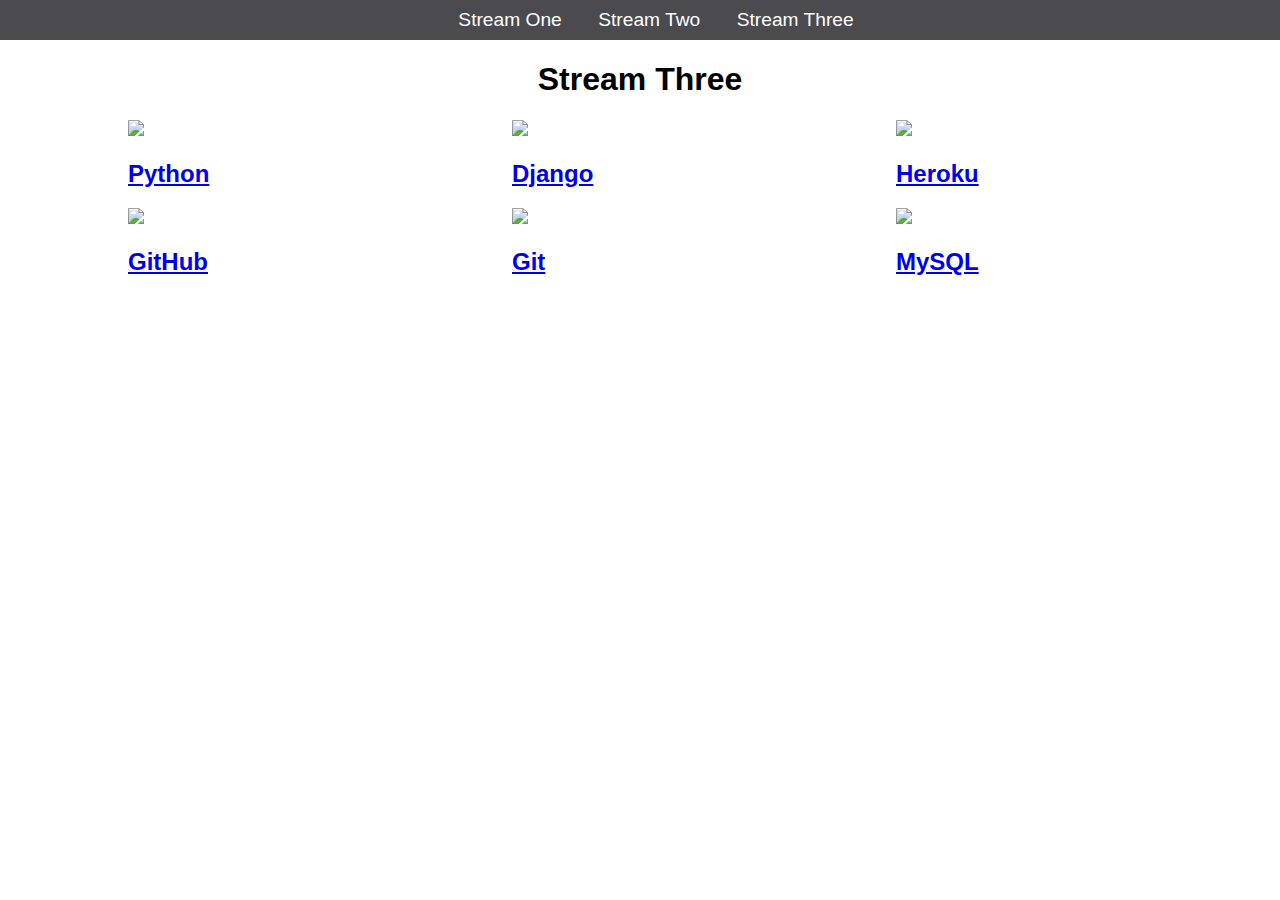
==== stream-three.html @ a31cf565 "Initial commit" ====
<!DOCTYPE html>
<html>
	<head>
		<title> Hello World </title>
    	<link rel="stylesheet" href="CSS/style.css" type="text/css" />
	</head>
	
	<body>
		<nav> 
			<ul>
				<li> <a href="stream-one.html"> Stream One </a></li>
				<li> <a href="stream-two.html"> Stream Two </a></li>
				<li> <a href="stream-three.html"> Stream Three </a></li>
			</ul>
		</nav>
		<h1> Stream Three </h1>
		    <div class="card">
		        <a href="https://en.wikipedia.org/wiki/Python_(programming_language)">
		            <img src="https://www.python.org/static/community_logos/python-logo-master-v3-TM.png" />
		            <h2>Python</h2>
		        </a>
		    </div>
		     <div class="card">
		        <a href="https://en.wikipedia.org/wiki/Django_(web_framework)">
		            <img src="https://files.realpython.com/media/django-channels-logo.51138674da28.png" />
		            <h2>Django</h2>
		        </a>
		    </div>
		    <div class="card">
		        <a href="https://en.wikipedia.org/wiki/Heroku">
		            <img src="https://dropboxdeveloperblog.files.wordpress.com/2014/11/heroku-logotype-vertical-purple1.png?w=180" />
		            <h2>Heroku</h2>
		        </a>
		    </div>
		    		    			<div class="card">
				<a href="https://en.wikipedia.org/wiki/GitHub">
					<img src="https://avatars0.githubusercontent.com/u/9919?s=280&v=4" />
					<h2>GitHub</h2>
				</a>
			</div>
			<div class="card">
				<a href="https://en.wikipedia.org/wiki/Git">
					<img src="https://cdn-images-1.medium.com/max/1600/1*QoR3rxWIbnf5wmF_IuAHqQ.png" />
					<h2>Git</h2>
				</a>
			</div>
					    <div class="card">
		        <a href="https://en.wikipedia.org/wiki/MySQL">
		            <img src="https://upload.wikimedia.org/wikipedia/en/thumb/6/62/MySQL.svg/1200px-MySQL.svg.png" />
		            <h2>MySQL</h2>
		        </a>
		    </div>
	</body>
</html>
---- CSS/style.css ----
body {
    margin: 0;
    padding: 0;
    font-family: 'Oswald', sans-serif;
}

nav ul {
    list-style: none;
    background-color: #4a4a4f;
    text-align: center;
    margin: 0;
    padding: 0;
}

nav li {
    font-size: 1.2em;
    line-height: 40px;
    height: 40px;
    display: inline-block;
    margin-left: 2.5%;
}

nav a {
    text-decoration: none;
    color: #fff;
    display: block;
}

nav a:hover {
    background-color: #fff;
    color: #4a4a4f
}

.card {
    float: left;
    width: 20%;
    margin-left: 10%;
}

card a {
    text-align: center;
}

img {
    width: 100%;
}

h1 {
    text-align: center;
}
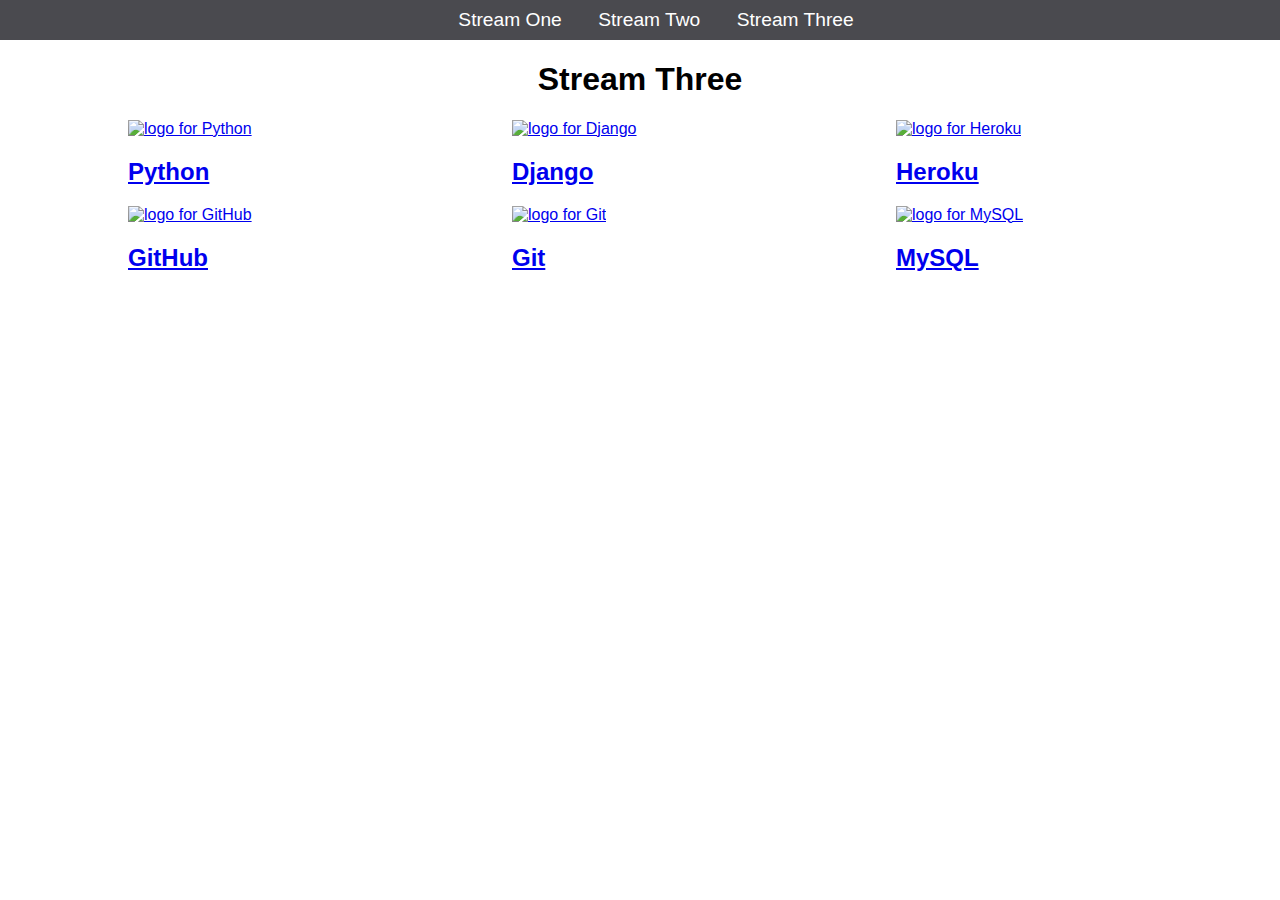
==== commit 2f3c7c0d: "updated the streams with alt attributes" ====
--- a/stream-three.html
+++ b/stream-three.html
@@ -8,7 +8,7 @@
 	<body>
 		<nav> 
 			<ul>
-				<li> <a href="stream-one.html"> Stream One </a></li>
+				<li> <a href="index.html"> Stream One </a></li>
 				<li> <a href="stream-two.html"> Stream Two </a></li>
 				<li> <a href="stream-three.html"> Stream Three </a></li>
 			</ul>
@@ -16,37 +16,37 @@
 		<h1> Stream Three </h1>
 		    <div class="card">
 		        <a href="https://en.wikipedia.org/wiki/Python_(programming_language)">
-		            <img src="https://www.python.org/static/community_logos/python-logo-master-v3-TM.png" />
+		            <img alt="logo for Python" src="https://www.python.org/static/community_logos/python-logo-master-v3-TM.png" />
 		            <h2>Python</h2>
 		        </a>
 		    </div>
 		     <div class="card">
 		        <a href="https://en.wikipedia.org/wiki/Django_(web_framework)">
-		            <img src="https://files.realpython.com/media/django-channels-logo.51138674da28.png" />
+		            <img alt="logo for Django" src="https://files.realpython.com/media/django-channels-logo.51138674da28.png" />
 		            <h2>Django</h2>
 		        </a>
 		    </div>
 		    <div class="card">
 		        <a href="https://en.wikipedia.org/wiki/Heroku">
-		            <img src="https://dropboxdeveloperblog.files.wordpress.com/2014/11/heroku-logotype-vertical-purple1.png?w=180" />
+		            <img alt="logo for Heroku" src="https://dropboxdeveloperblog.files.wordpress.com/2014/11/heroku-logotype-vertical-purple1.png?w=180" />
 		            <h2>Heroku</h2>
 		        </a>
 		    </div>
 		    		    			<div class="card">
 				<a href="https://en.wikipedia.org/wiki/GitHub">
-					<img src="https://avatars0.githubusercontent.com/u/9919?s=280&v=4" />
+					<img alt="logo for GitHub" src="https://avatars0.githubusercontent.com/u/9919?s=280&v=4" />
 					<h2>GitHub</h2>
 				</a>
 			</div>
 			<div class="card">
 				<a href="https://en.wikipedia.org/wiki/Git">
-					<img src="https://cdn-images-1.medium.com/max/1600/1*QoR3rxWIbnf5wmF_IuAHqQ.png" />
+					<img alt="logo for Git" src="https://cdn-images-1.medium.com/max/1600/1*QoR3rxWIbnf5wmF_IuAHqQ.png" />
 					<h2>Git</h2>
 				</a>
 			</div>
 					    <div class="card">
 		        <a href="https://en.wikipedia.org/wiki/MySQL">
-		            <img src="https://upload.wikimedia.org/wikipedia/en/thumb/6/62/MySQL.svg/1200px-MySQL.svg.png" />
+		            <img alt="logo for MySQL" src="https://upload.wikimedia.org/wikipedia/en/thumb/6/62/MySQL.svg/1200px-MySQL.svg.png" />
 		            <h2>MySQL</h2>
 		        </a>
 		    </div>
